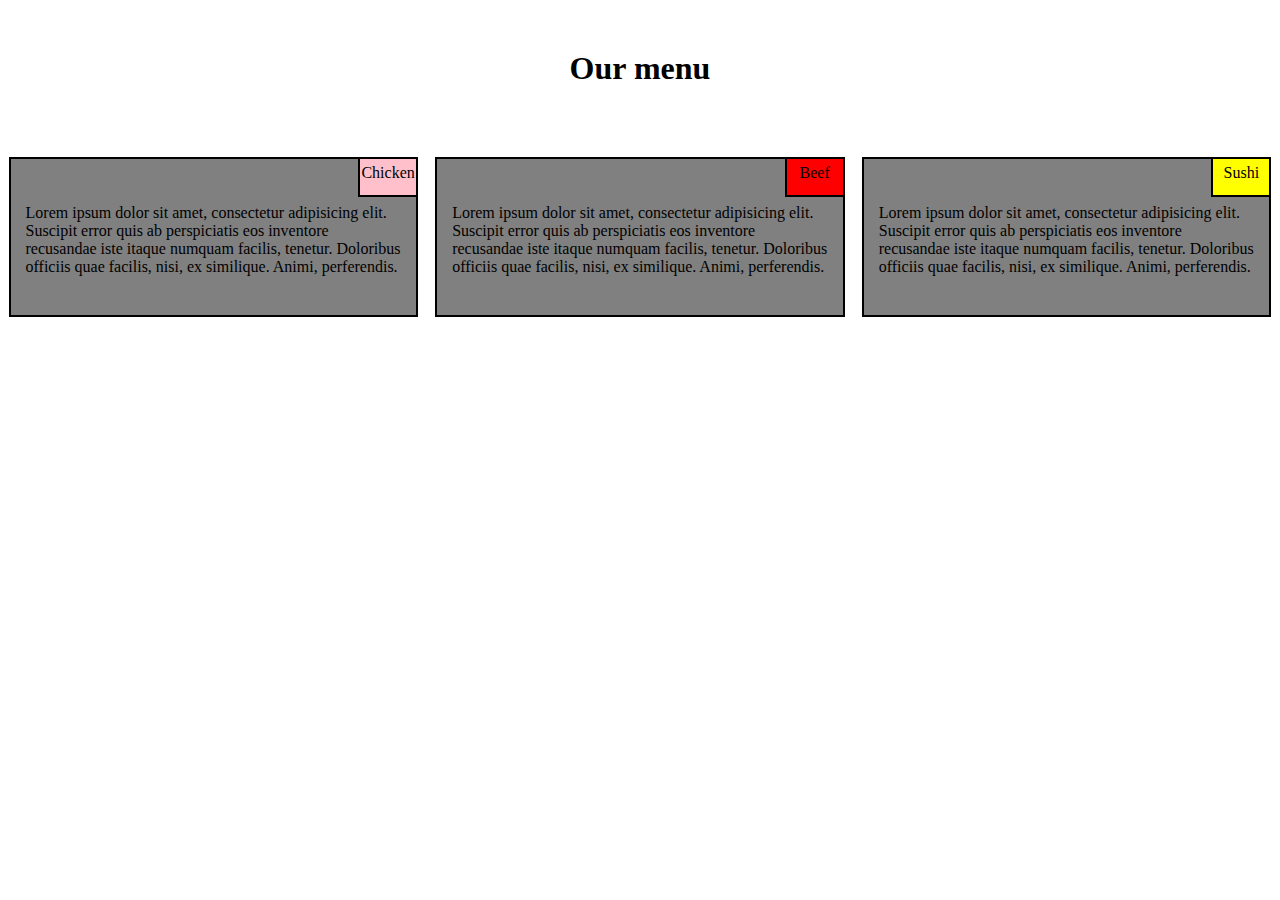
==== module_2/index.html @ 903b58cf "Test" ====
<!DOCTYPE html>
<!DOCTYPE html>
<html>
<head>
	<meta charset="utf-8">
	<title>Solution for Module 2</title>
	<link rel="stylesheet" href="external.css">
</head>
<body>

<h1>Our menu</h1>

<div class="row">
	<div class="col-desktop-4 col-tablet-6 col-phone-12">
		<p id="name1">Chicken</p>
		<p class="content">Lorem ipsum dolor sit amet, consectetur adipisicing elit. Suscipit error quis ab perspiciatis eos inventore recusandae iste itaque numquam facilis, tenetur. Doloribus officiis quae facilis, nisi, ex similique. Animi, perferendis.
		</p>
	</div>
	
	<div class="col-desktop-4 col-tablet-6 col-phone-12">
		<p id="name2">Beef</p>
		<p class="content">Lorem ipsum dolor sit amet, consectetur adipisicing elit. Suscipit error quis ab perspiciatis eos inventore recusandae iste itaque numquam facilis, tenetur. Doloribus officiis quae facilis, nisi, ex similique. Animi, perferendis.
		</p>
	</div>
	
	<div class="col-desktop-4 col-tablet-12 col-phone-12">
		<p id="name3">Sushi</p>
		<p class="content">Lorem ipsum dolor sit amet, consectetur adipisicing elit. Suscipit error quis ab perspiciatis eos inventore recusandae iste itaque numquam facilis, tenetur. Doloribus officiis quae facilis, nisi, ex similique. Animi, perferendis.
		</p>
	</div>
	
</div>
</body>
</html>
---- module_2/external.css ----
* {
  box-sizing: border-box;
  margin: 0;
  padding: 0;
}

h1 {
	text-align: center;
	margin-top: 50px;
	margin-bottom: 70px;
}


.row {
  width: 100%;
}

#name1{
	position:absolute;
	top: 0;
	right: 2%;
	width: 60px;
	height: 40px;
	background-color: pink;
	border: 2px solid black;
	text-align: center;
	padding-top: 5px;
}

#name2{
	position:absolute;
	top: 0;
	right: 2%;
	width: 60px;
	height: 40px;
	background-color: red;
	border: 2px solid black;
	text-align: center;
	padding-top: 5px;
}

#name3{
	position:absolute;
	top: 0;
	right: 2%;
	width: 60px;
	height: 40px;
	background-color: yellow;
	border: 2px solid black;
	text-align: center;
	padding-top: 5px;
}

p.content {
  border: 2px solid black;
  background-color: gray;
  width: 96%;
  height: 160px;
  margin-right: auto;
  margin-left: auto;
  padding: 45px 15px 15px 15px;
  margin-bottom: 10px;
  
}

/*******Desktop******/
@media (min-width: 992px) {
	.col-desktop-4{
	float:left;
	position:relative;
	
	}
	.col-desktop-4{
		width:33.33%
	}
}

/****Tablet*****/
@media (min-width: 768px) and (max-width: 991px){
	.col-tablet-6, .col-tablet-12, .content2{
	float:left;
	position:relative;
	}
	.col-tablet-6{
		width: 50%
	}
	.col-tablet-12{
		width: 102%;
		margin-left: -10px;
	}
}

/****Phone****/
@media (max-width: 767px){
	.col-phone-12{
		float:left;
		position:relative;
	}
	.col-phone-12{
		width:100%;
	}
}
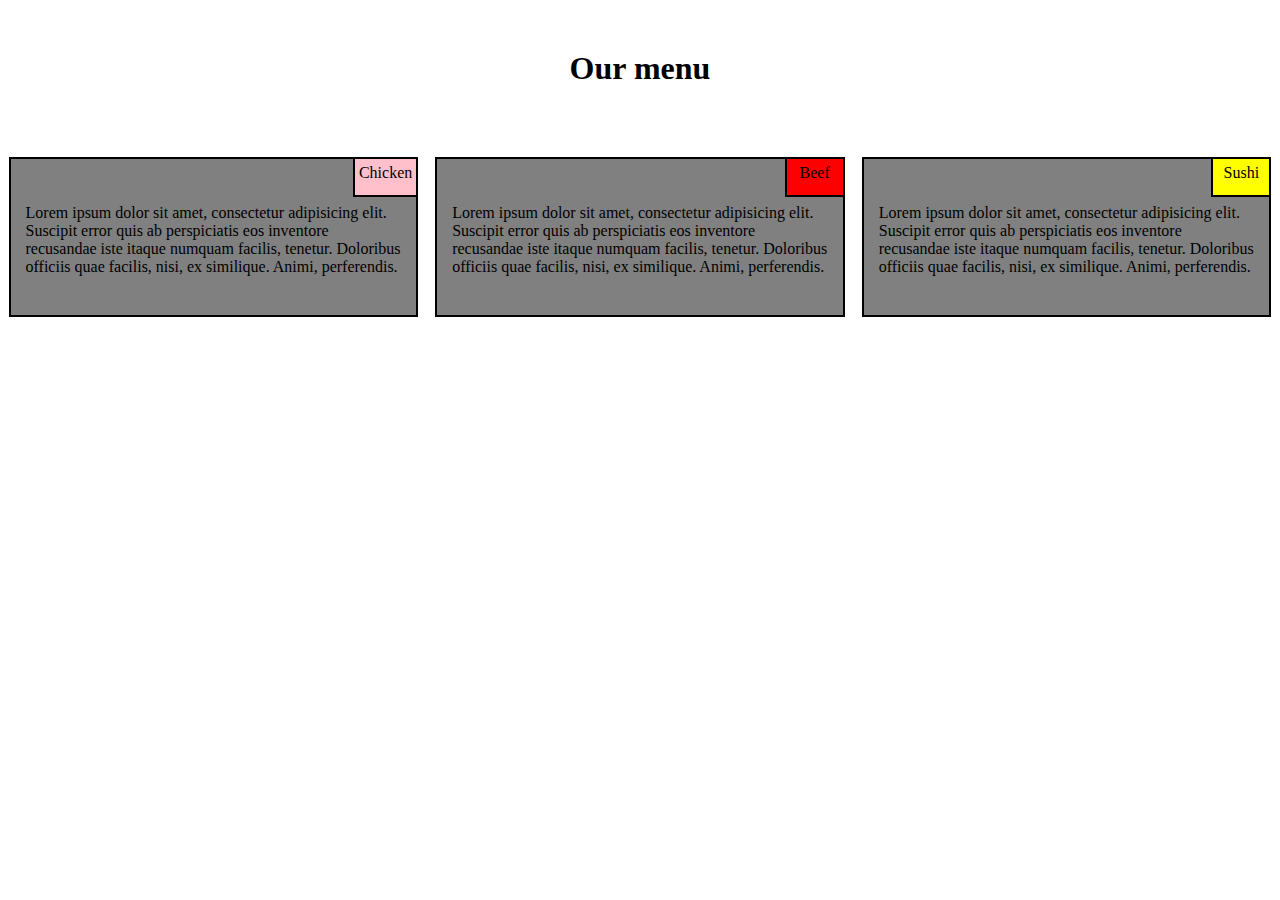
==== commit e30686af: "Final" ====
--- a/module_2/index.html
+++ b/module_2/index.html
@@ -1,8 +1,8 @@
-<!DOCTYPE html>
 <!DOCTYPE html>
 <html>
 <head>
 	<meta charset="utf-8">
+	<meta name="viewport" content="width=device-width, initial-scale=1">
 	<title>Solution for Module 2</title>
 	<link rel="stylesheet" href="external.css">
 </head>
--- a/module_2/external.css
+++ b/module_2/external.css
@@ -19,7 +19,7 @@
 	position:absolute;
 	top: 0;
 	right: 2%;
-	width: 60px;
+	width: 65px;
 	height: 40px;
 	background-color: pink;
 	border: 2px solid black;
@@ -77,7 +77,7 @@
 
 /****Tablet*****/
 @media (min-width: 768px) and (max-width: 991px){
-	.col-tablet-6, .col-tablet-12, .content2{
+	.col-tablet-6, .col-tablet-12{
 	float:left;
 	position:relative;
 	}
@@ -97,6 +97,6 @@
 		position:relative;
 	}
 	.col-phone-12{
-		width:100%;
+		width: 100%;
 	}
 }